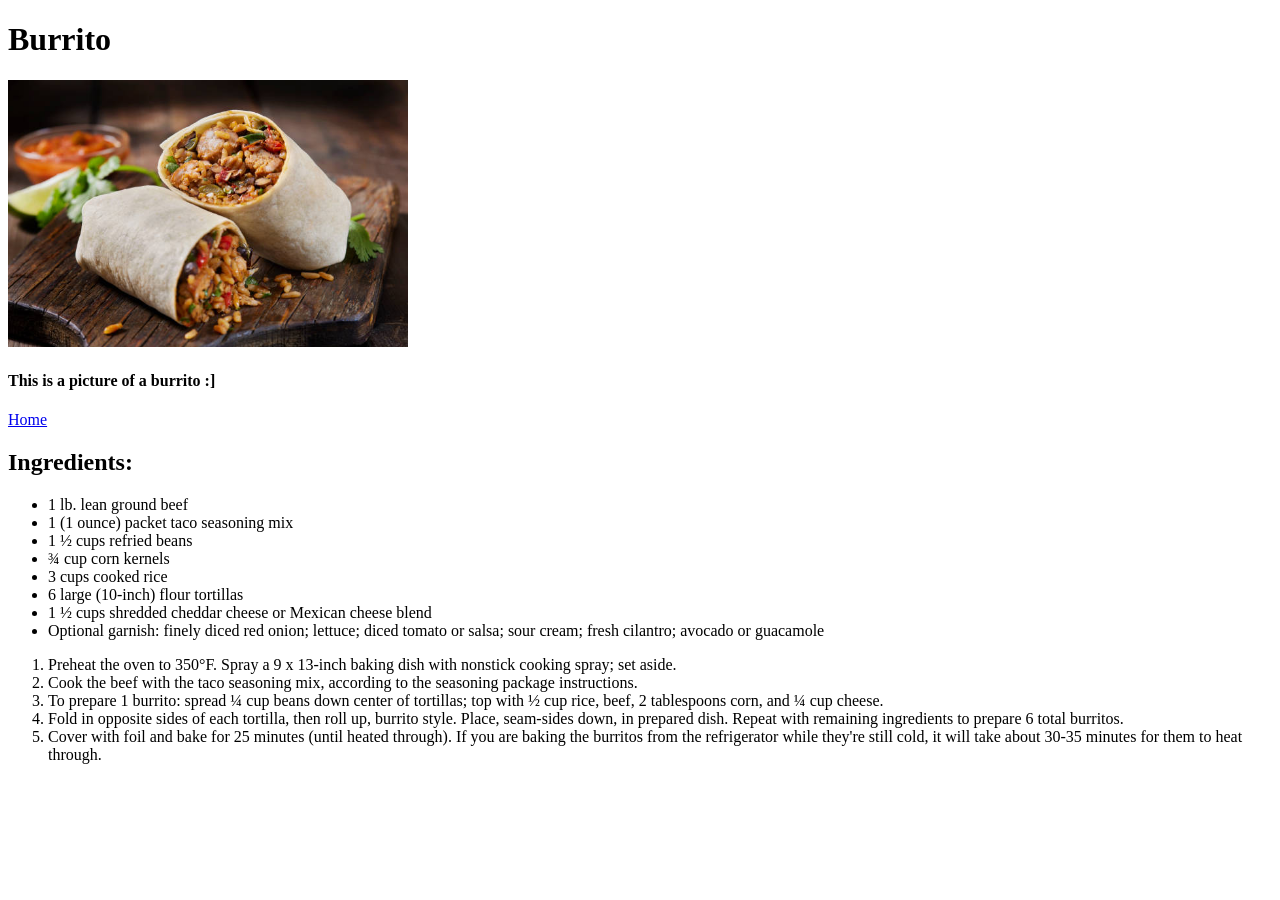
==== recipes/burrito.html @ 686e8dcc "Add page burrito.html" ====
<!DOCTYPE html>
<html lang="en">
<head>
    <meta charset="UTF-8">
    <meta name="viewport" content="width=device-width, initial-scale=1.0">
    <title>Recipe 2</title>
</head>
<body>
    <h1>Burrito</h1>
    <img src="../img/burrito.jpg" alt="a picture of a delicious burrito" width="400">
    <h4>This is a picture of a burrito :]</h4>
    
    <a href="../index.html">Home</a>

    <h2>Ingredients:</h2>
    <ul>
        <li>1 lb. lean ground beef</li>
        <li>1 (1 ounce) packet taco seasoning mix</li>
        <li>1 ½ cups refried beans</li>
        <li>¾ cup corn kernels</li>
        <li>3 cups cooked rice</li>
        <li>6 large (10-inch) flour tortillas</li>
        <li>1 ½ cups shredded cheddar cheese or Mexican cheese blend</li>
        <li>Optional garnish: finely diced red onion; lettuce; diced tomato or salsa; sour cream; fresh cilantro; avocado or guacamole</li>
    </ul>

    <ol>
        <li>Preheat the oven to 350°F. Spray a 9 x 13-inch baking dish with nonstick cooking spray; set aside.</li>
        <li>Cook the beef with the taco seasoning mix, according to the seasoning package instructions.
        </li>
        <li>To prepare 1 burrito: spread ¼ cup beans down center of tortillas; top with ½ cup rice, beef, 2 tablespoons corn, and ¼ cup cheese.</li>
        <li>Fold in opposite sides of each tortilla, then roll up, burrito style. Place, seam-sides down, in prepared dish. Repeat with remaining ingredients to prepare 6 total burritos.</li>
        <li>Cover with foil and bake for 25 minutes (until heated through). If you are baking the burritos from the refrigerator while they're still cold, it will take about 30-35 minutes for them to heat through.</li>
    </ol>
</body>
</html>
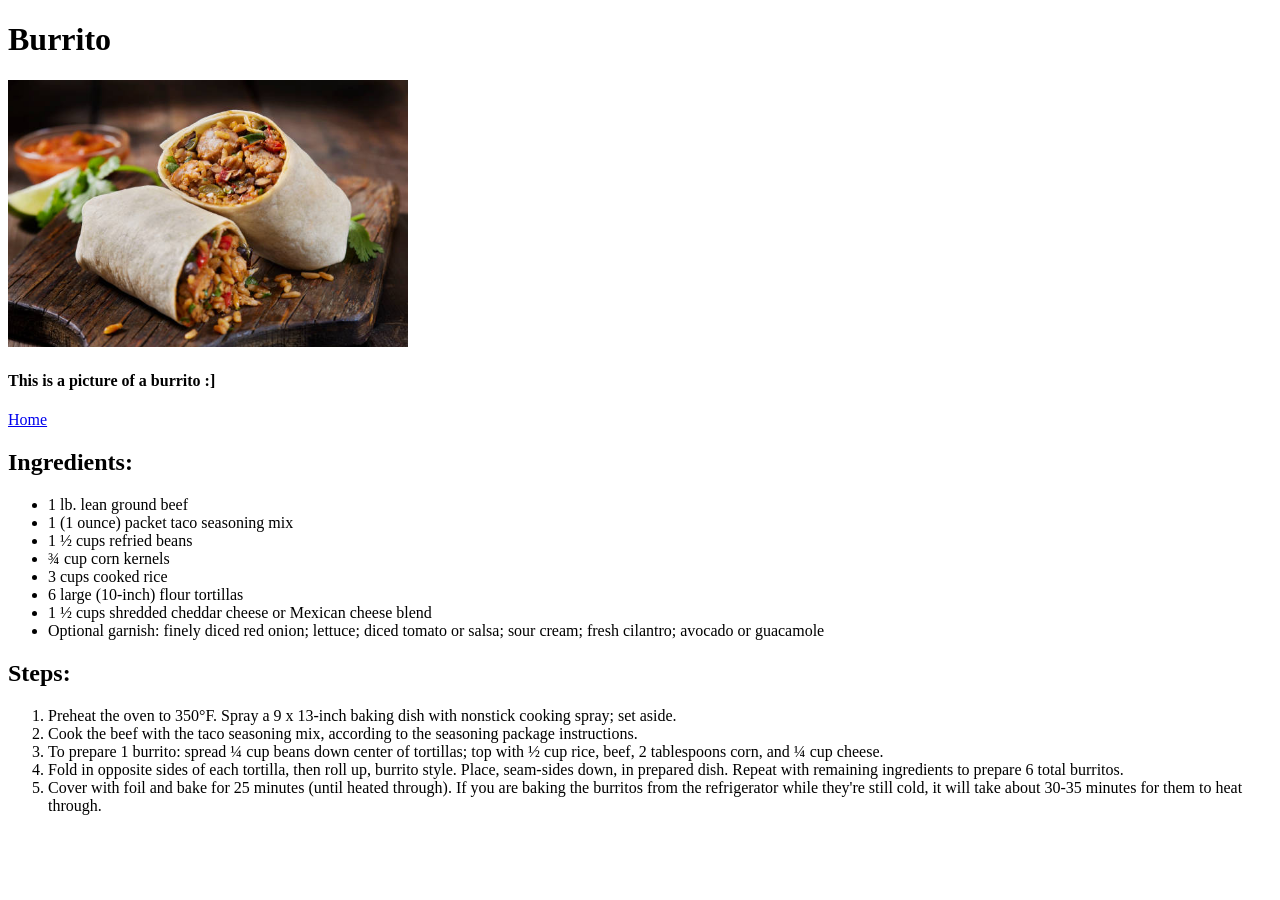
==== commit d8ca2384: "Add Steps header" ====
--- a/recipes/burrito.html
+++ b/recipes/burrito.html
@@ -24,6 +24,7 @@
         <li>Optional garnish: finely diced red onion; lettuce; diced tomato or salsa; sour cream; fresh cilantro; avocado or guacamole</li>
     </ul>
 
+    <h2>Steps:</h2>
     <ol>
         <li>Preheat the oven to 350°F. Spray a 9 x 13-inch baking dish with nonstick cooking spray; set aside.</li>
         <li>Cook the beef with the taco seasoning mix, according to the seasoning package instructions.
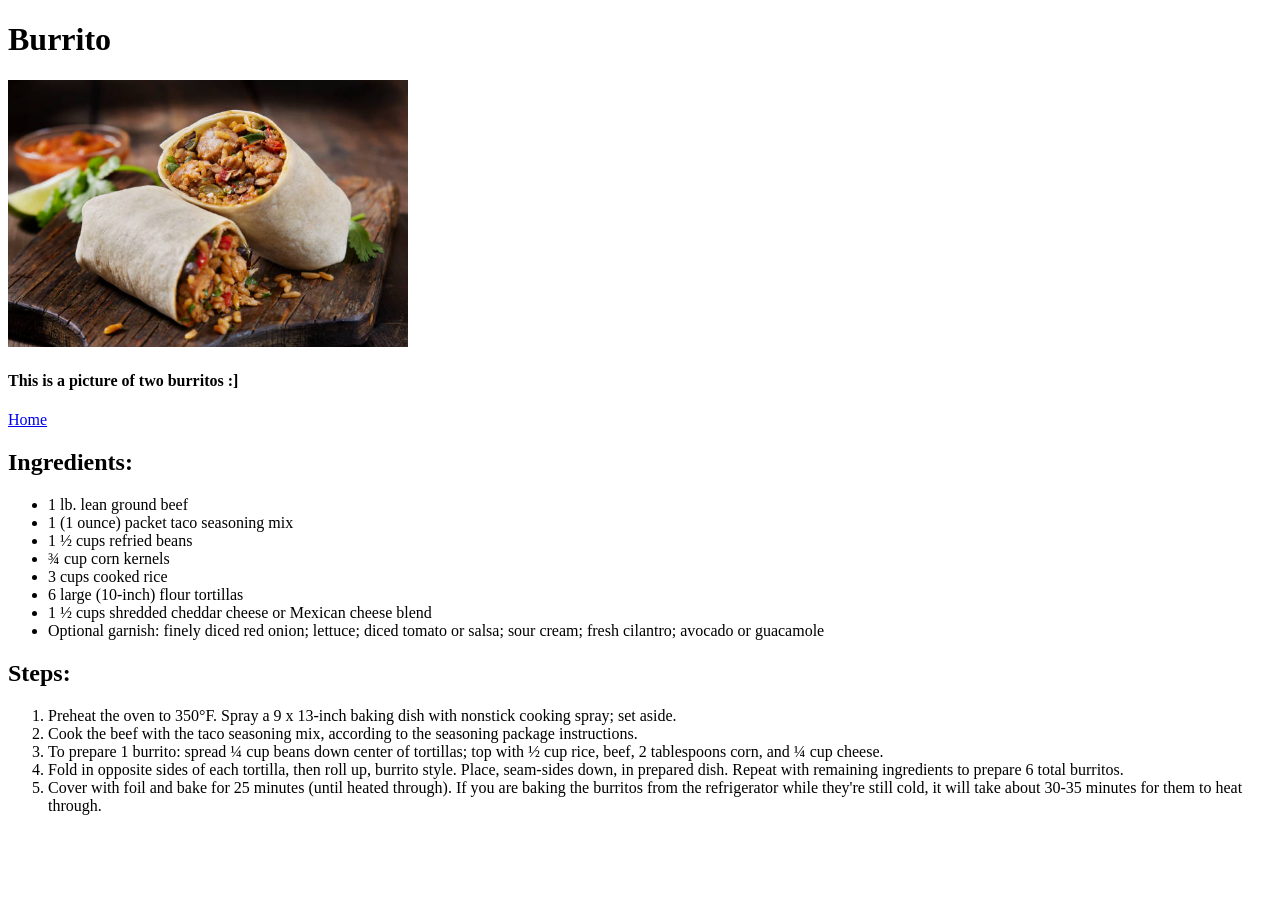
==== commit c947c4ab: "Update document" ====
--- a/recipes/burrito.html
+++ b/recipes/burrito.html
@@ -7,8 +7,8 @@
 </head>
 <body>
     <h1>Burrito</h1>
-    <img src="../img/burrito.jpg" alt="a picture of a delicious burrito" width="400">
-    <h4>This is a picture of a burrito :]</h4>
+    <img src="../img/burrito.jpg" alt="a picture of two delicious burritos" width="400">
+    <h4>This is a picture of two burritos :]</h4>
     
     <a href="../index.html">Home</a>
 
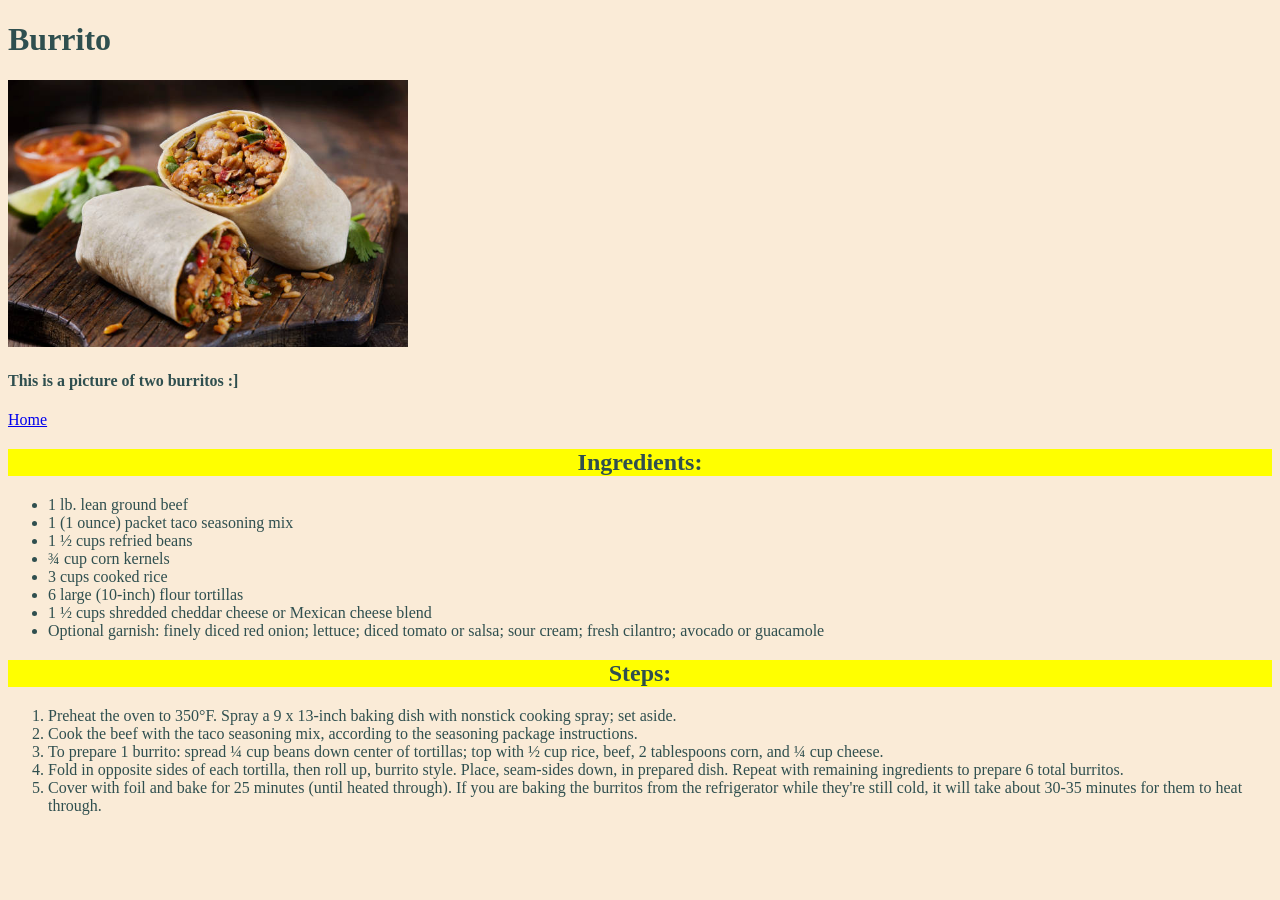
==== commit 9afaa71b: "Add CSS" ====
--- a/recipes/burrito.html
+++ b/recipes/burrito.html
@@ -1,6 +1,7 @@
 <!DOCTYPE html>
 <html lang="en">
 <head>
+    <link href="../styles.css" rel="stylesheet">
     <meta charset="UTF-8">
     <meta name="viewport" content="width=device-width, initial-scale=1.0">
     <title>Recipe 2</title>
--- a/styles.css
+++ b/styles.css
@@ -0,0 +1,10 @@
+body {
+  font-family: cursive;
+  background-color: antiquewhite;
+  color: darkslategray;
+}
+
+h2 {
+  background-color: yellow;
+  text-align: center;
+}
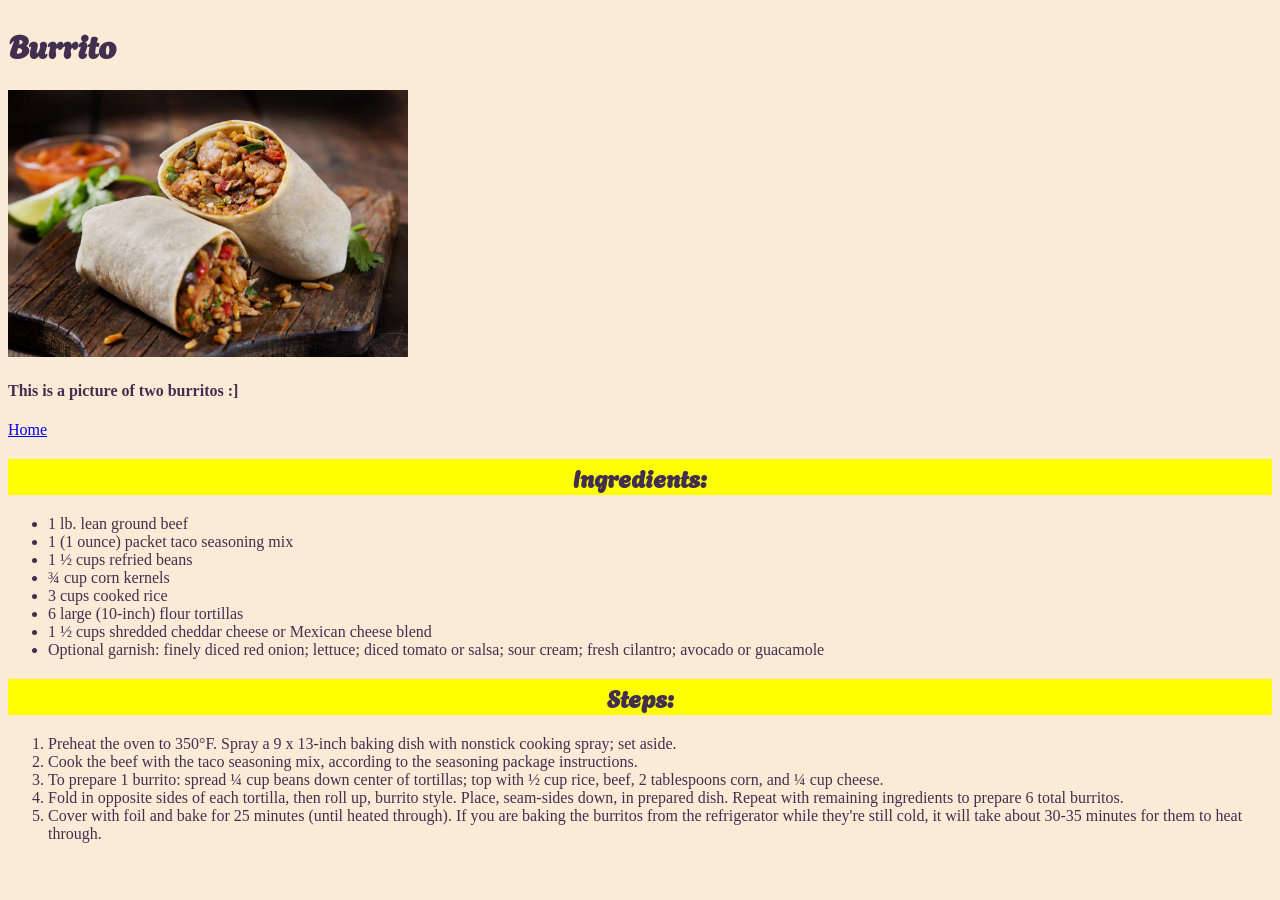
==== commit 1c0344e6: "Update style" ====
--- a/recipes/burrito.html
+++ b/recipes/burrito.html
@@ -2,18 +2,19 @@
 <html lang="en">
 <head>
     <link href="../styles.css" rel="stylesheet">
+    <link href='https://fonts.googleapis.com/css?family=Agbalumo&effect=outline' rel='stylesheet'>
     <meta charset="UTF-8">
     <meta name="viewport" content="width=device-width, initial-scale=1.0">
     <title>Recipe 2</title>
 </head>
 <body>
-    <h1>Burrito</h1>
+    <h1 class="font-effect-outline">Burrito</h1>
     <img src="../img/burrito.jpg" alt="a picture of two delicious burritos" width="400">
     <h4>This is a picture of two burritos :]</h4>
     
     <a href="../index.html">Home</a>
 
-    <h2>Ingredients:</h2>
+    <h2 class="font-effect-outline">Ingredients:</h2>
     <ul>
         <li>1 lb. lean ground beef</li>
         <li>1 (1 ounce) packet taco seasoning mix</li>
@@ -25,7 +26,7 @@
         <li>Optional garnish: finely diced red onion; lettuce; diced tomato or salsa; sour cream; fresh cilantro; avocado or guacamole</li>
     </ul>
 
-    <h2>Steps:</h2>
+    <h2 class="font-effect-outline">Steps:</h2>
     <ol>
         <li>Preheat the oven to 350°F. Spray a 9 x 13-inch baking dish with nonstick cooking spray; set aside.</li>
         <li>Cook the beef with the taco seasoning mix, according to the seasoning package instructions.
--- a/styles.css
+++ b/styles.css
@@ -1,10 +1,17 @@
 body {
   font-family: cursive;
   background-color: antiquewhite;
-  color: darkslategray;
+  color: rgb(66, 47, 79);
 }
 
 h2 {
   background-color: yellow;
   text-align: center;
+  font-family: Agbalumo;
 }
+
+h1 {
+  color: rgb(66, 47, 79);
+  font-family: Agbalumo;
+
+}
